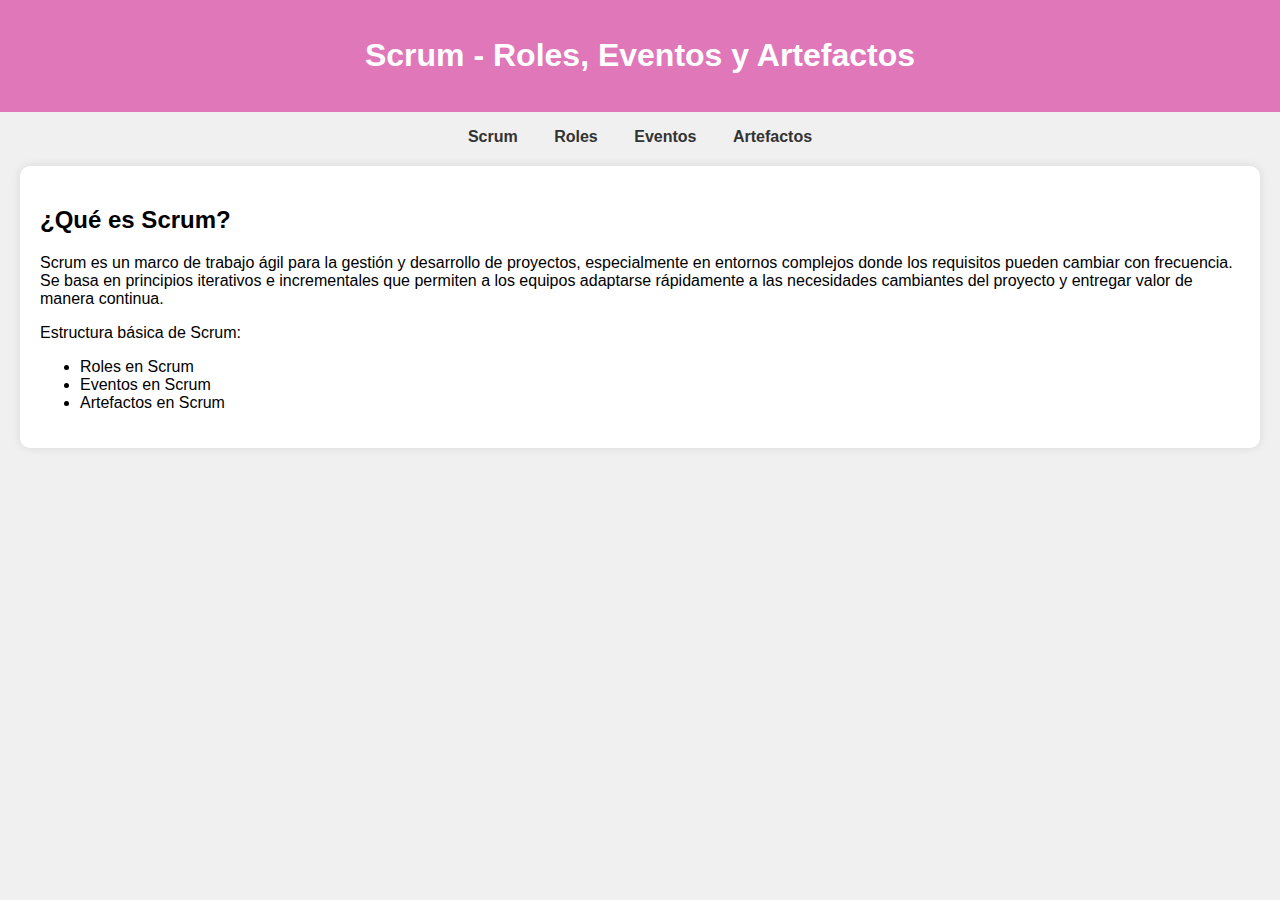
==== index.html @ ffb718d3 "Inicial" ====
<!DOCTYPE html>
<html lang="en">
<head>
    <meta charset="UTF-8">
    <meta name="viewport" content="width=device-width, initial-scale=1.0">
    <title>Scrum - Roles, Eventos y Artefactos</title>
    <link rel="stylesheet" href="styles.css">
</head>
<body>
    <header>
        <h1>Scrum - Roles, Eventos y Artefactos</h1>
    </header>
    <nav>
        <ul>
            <li><a href="index.html">Scrum</a></li>
           
            <li><a href="roles.html">Roles</a></li>
            <li><a href="eventos.html">Eventos</a></li>
            <li><a href="artefactos.html">Artefactos</a></li>
        </ul>
    </nav>
    
    <section >
        <h2>¿Qué es Scrum?</h2>
        <p>
            Scrum es un marco de trabajo ágil para la gestión y desarrollo de proyectos, especialmente en entornos complejos donde los requisitos pueden cambiar con frecuencia. Se basa en principios iterativos e incrementales que permiten a los equipos adaptarse rápidamente a las necesidades cambiantes del proyecto y entregar valor de manera continua.
        </p>
        <p>Estructura básica de Scrum:</p>
        <ul>
            <li>Roles en Scrum</li>
            <li>Eventos en Scrum</li>
            <li>Artefactos en Scrum</li>
        </ul>
    </section>
    
    
</body>
</html>
---- styles.css ----
/* styles.css */
body {
    font-family: Arial, sans-serif;
    margin: 0;
    padding: 0;
    background-color: #f0f0f0;
}

header {
    background-color: #e077b8;
    color: white;
    text-align: center;
    padding: 1em 0;
}

nav ul {
    list-style-type: none;
    padding: 0;
    text-align: center;
}

nav ul li {
    display: inline;
    margin: 0 1em;
}

nav ul li a {
    text-decoration: none;
    color: #333;
    font-weight: bold;
}

section {
    padding: 20px;
    background-color: #fff;
    margin: 20px;
    border-radius: 10px;
    box-shadow: 0 0 10px rgba(0, 0, 0, 0.1);
}

/* Estilos para las tarjetas de roles en Scrum */
.role-card {
    background-color: #f9f9f9;
    border-radius: 5px;
    padding: 20px;
    margin-bottom: 20px;
    transition: all 0.3s ease;
  }
  
  .role-card:hover {
    transform: translateY(-5px);
    box-shadow: 0 4px 8px rgba(0, 0, 0, 0.1);
  }
  
  .role-card h3 {
    margin-top: 0;
  }
  
  .role-description {
    display: none;
  }
  
  .role-card:hover .role-description {
    display: block;
  }
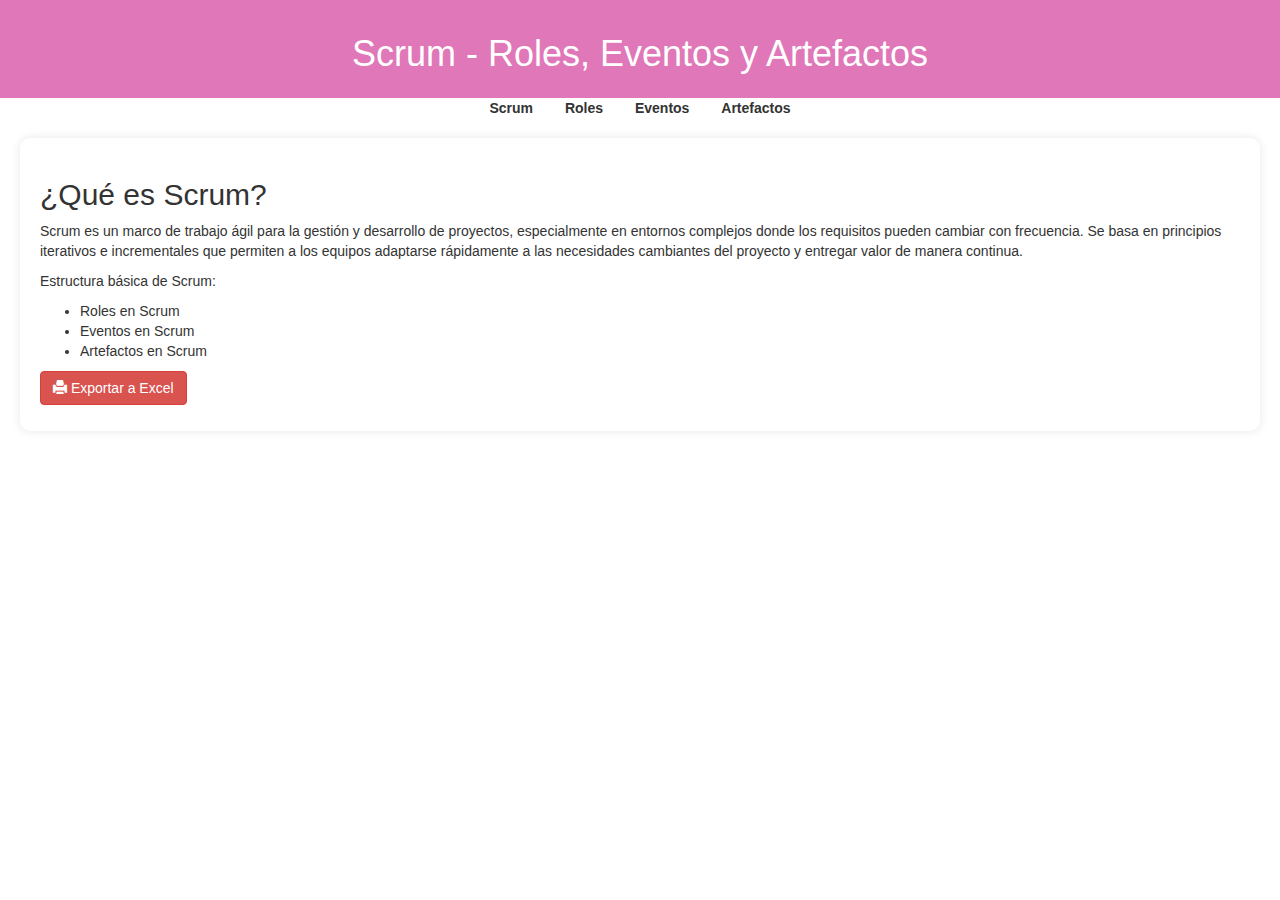
==== commit cacdf022: "changes" ====
--- a/index.html
+++ b/index.html
@@ -1,38 +1,48 @@
 <!DOCTYPE html>
 <html lang="en">
-<head>
-    <meta charset="UTF-8">
-    <meta name="viewport" content="width=device-width, initial-scale=1.0">
+  <head>
+    <meta charset="UTF-8" />
+    <meta name="viewport" content="width=device-width, initial-scale=1.0" />
     <title>Scrum - Roles, Eventos y Artefactos</title>
-    <link rel="stylesheet" href="styles.css">
-</head>
-<body>
+    <link rel="stylesheet" href="styles.css" />
+    <link rel="stylesheet" type="text/css" href="css/bootstrap.css" />
+  </head>
+  <body>
     <header>
-        <h1>Scrum - Roles, Eventos y Artefactos</h1>
+      <h1>Scrum - Roles, Eventos y Artefactos</h1>
     </header>
     <nav>
-        <ul>
-            <li><a href="index.html">Scrum</a></li>
-           
-            <li><a href="roles.html">Roles</a></li>
-            <li><a href="eventos.html">Eventos</a></li>
-            <li><a href="artefactos.html">Artefactos</a></li>
-        </ul>
+      <ul>
+        <li><a href="index.html">Scrum</a></li>
+
+        <li><a href="roles.html">Roles</a></li>
+        <li><a href="eventos.html">Eventos</a></li>
+        <li><a href="artefactos.html">Artefactos</a></li>
+      </ul>
     </nav>
-    
-    <section >
-        <h2>¿Qué es Scrum?</h2>
-        <p>
-            Scrum es un marco de trabajo ágil para la gestión y desarrollo de proyectos, especialmente en entornos complejos donde los requisitos pueden cambiar con frecuencia. Se basa en principios iterativos e incrementales que permiten a los equipos adaptarse rápidamente a las necesidades cambiantes del proyecto y entregar valor de manera continua.
-        </p>
-        <p>Estructura básica de Scrum:</p>
-        <ul>
-            <li>Roles en Scrum</li>
-            <li>Eventos en Scrum</li>
-            <li>Artefactos en Scrum</li>
-        </ul>
+
+    <section>
+      <h2>¿Qué es Scrum?</h2>
+      <p>
+        Scrum es un marco de trabajo ágil para la gestión y desarrollo de
+        proyectos, especialmente en entornos complejos donde los requisitos
+        pueden cambiar con frecuencia. Se basa en principios iterativos e
+        incrementales que permiten a los equipos adaptarse rápidamente a las
+        necesidades cambiantes del proyecto y entregar valor de manera continua.
+      </p>
+      <p>Estructura básica de Scrum:</p>
+      <ul>
+        <li>Roles en Scrum</li>
+        <li>Eventos en Scrum</li>
+        <li>Artefactos en Scrum</li>
+      </ul>
+      <form method="POST" action="exportar.php">
+        <button class="btn btn-danger pull-left" name="export">
+          <span class="glyphicon glyphicon-print"></span> Exportar a Excel
+        </button>
+      </form>
+      <br />
+      <br />
     </section>
-    
-    
-</body>
+  </body>
 </html>
